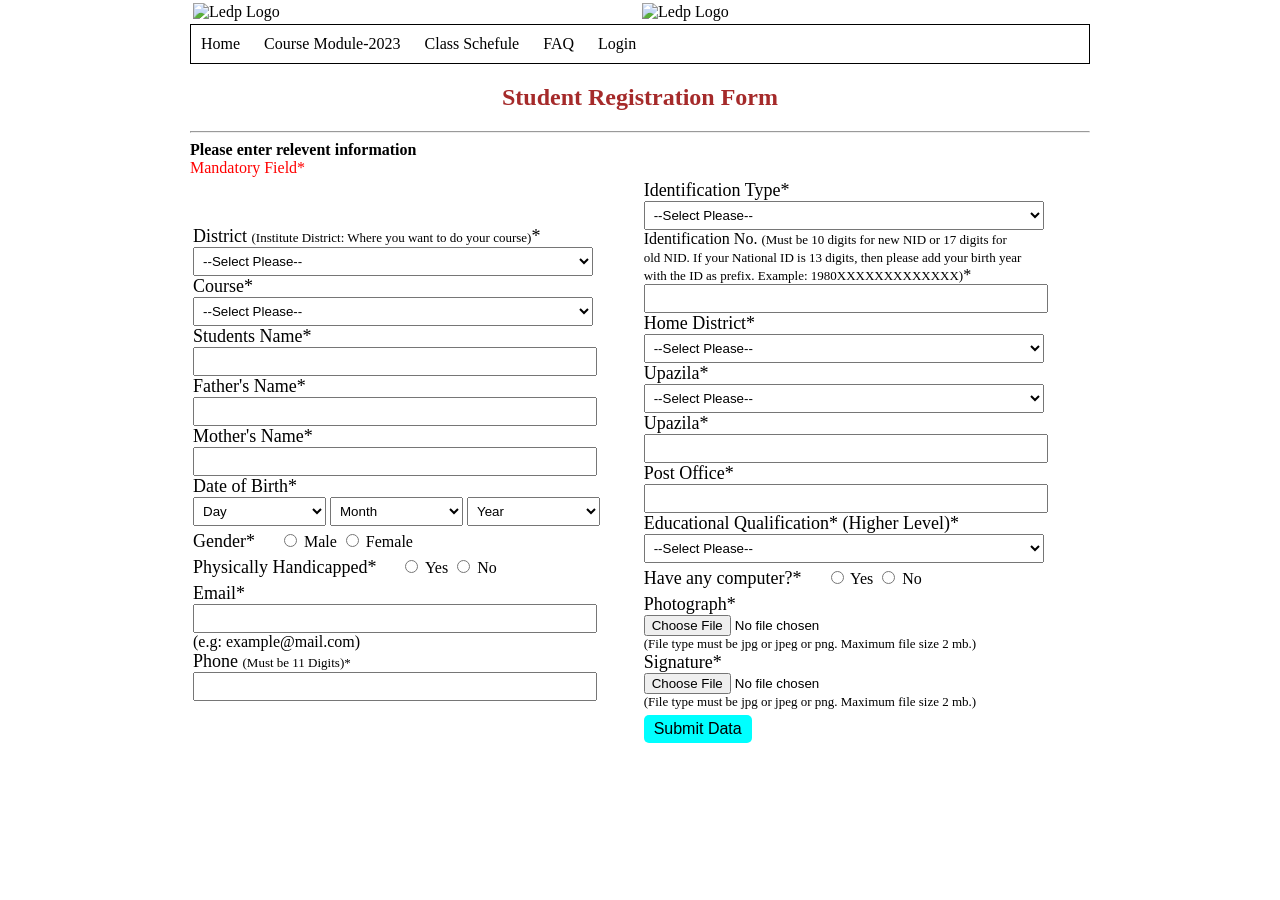
==== Daily-Task-1/index.html @ 36e958a7 "first commit" ====
<!DOCTYPE html>
<html lang="en">
<head>
    <meta charset="UTF-8">
    <meta name="viewport" content="width=device-width, initial-scale=1.0">
    <title>LEDP</title>
    <link rel="stylesheet" href="./style.css">
    <link rel="x-icon/icon" href="" type="image/x-icon">
    <style>
        .nav-hover:hover {
        background-color: aqua;
        transition-duration: 1s;
        cursor: grabbing;
        }
    </style>
</head>
<body style="margin: auto; width: 900px;">
    <header>
        <table style="width: 900px;">
            <tr>
                <td><img style="width: 200px;" src="https://ledp.ictd.gov.bd/global/img/ledp.apng" alt="Ledp Logo"></td>
                <td><img style="width: 200px; margin: auto;" src="https://ledp.ictd.gov.bd/global/img/ictdd.png" alt="Ledp Logo"></td>
            </tr>
        </table>
    </header>
    <nav style="padding: 10px 0px; border: 1px; border-color: black; border-style: solid;">
        <span class="nav-hover" style="padding: 10px 10px;">Home</span>
        <span class="nav-hover" style="padding: 10px 10px;">Course Module-2023</span>
        <span class="nav-hover" style="padding: 10px 10px;">Class Schefule</span>
        <span class="nav-hover" style="padding: 10px 10px;">FAQ</span>
        <span class="nav-hover" style="padding: 10px 10px;">Login</span>
    </nav>
    <Form method="post" action="#">
        <h2  style="color: brown; text-align: center;">Student Registration Form</h2>
        <hr>
        <h4 style="padding: 0; margin: 0;">Please enter relevent information</h4>
        <div style="font-size: medium; color: red;">Mandatory Field*</div>
        <table style="width: 900px; margin: auto; margin-bottom: 30px;">
            <tr>
                <td id="left-side" style="justify-content: baseline; align-items: start; margin: 0 auto;">
                    <label for="District" style="font-size: large; ">District <span style="font-size: small;">(Institute District: Where you want to do your course)</span>*</label>
                    <br>
                    <select style="width: 400px; padding: 5px;" name="District" id="District" aria-placeholder="--Select Please--">
                        <option value="--Select Please--">--Select Please--</option>
                        <option value="Rajshahi">Rajshahi</option>
                        <option value="Dhaka">Dhaka</option>
                        <option value="Rongpur">Rongpur</option>
                        <option value="Khulna">Khulna</option>
                    </select>
                    <br>
                    <label for="Course" style="font-size: large;">Course*</label>
                    <br>
                    <select style="width: 400px; padding: 5px;" name="Course" id="Course" aria-placeholder="--Select Please--">
                        <option value="--Select Please--">--Select Please--</option>
                        <option value="Web Design and Development">Web Design and Development</option>
                        <option value="Geaphics Design">Geaphics Design</option>
                    </select>
                    <br>
                    <label for="Students Name" style="font-size: large;">Students Name*</label>
                    <br>
                    <input style="width: 390px; padding: 5px;" type="text" name="Students Name" id="Students Name">
                    <br>
                    <label for="Father's Name" style="font-size: large;">Father's Name*</label>
                    <br>
                    <input style="width: 390px; padding: 5px;" type="text" name="Father's Name" id="Father's Name">
                    <br>
                    <label for="Mother's Name" style="font-size: large;">Mother's Name*</label>
                    <br>
                    <input style="width: 390px; padding: 5px;" type="text" name="Mother's Name" id="Mother's Name">
                    <br>
                    <label for="Date of Birth" style="font-size: large;">Date of Birth*</label>
                    <br>
                    <select style="width: 133px; padding: 5px;" name="DOB" id="DOB" aria-placeholder="--Select Please--">
                        <option value="Day">Day</option>
                        <option value="1">1</option>
                        <option value="2">2</option>
                        <option value="3">3</option>
                        <option value="4">4</option>
                        <option value="5">5</option>
                        <option value="6">6</option>
                        <option value="7">7</option>
                        <option value="8">8</option>
                        <option value="9">9</option>
                        <option value="10">10</option>
                        <option value="11">11</option>
                        <option value="12">12</option>
                        <option value="13">13</option>
                    </select>
                    <select style="width: 133px; padding: 5px;" name="Mob" id="Mob">
                        <option value="Month">Month</option>
                        <option value="1">1</option>
                        <option value="2">2</option>
                        <option value="3">3</option>
                        <option value="4">4</option>
                        <option value="5">5</option>
                        <option value="6">6</option>
                        <option value="7">7</option>
                        <option value="8">8</option>
                        <option value="9">9</option>
                        <option value="10">10</option>
                        <option value="11">11</option>
                        <option value="12">12</option>
                    </select>
                    <select style="width: 133px; padding: 5px;" name="Yob" id="Yob">
                        <option value="Year">Year</option>
                        <option value="2001">2001</option>
                        <option value="2002">2002</option>
                        <option value="2003">2003</option>
                        <option value="2004">2004</option>
                        <option value="2005">2005</option>
                        <option value="2006">2006</option>
                        <option value="2007">2007</option>
                        <option value="2008">2008</option>
                        <option value="2009">2009</option>
                        <option value="2010">2010</option>
                        <option value="2011">2011</option>
                        <option value="2012">2012</option>
                        <option value="2013">2013</option>
                    </select>
                    <br>
                    <section id="Gender" style="margin: 5px 0;">
                        <span for="Gender" style="font-size: large; padding-right: 20px;">Gender*</span>
                        <input type="radio" id="Male" value="Male" name="gender">
                        <label for="Male">Male</label>
                        <input type="radio" id="Female" value="Female" name="gender">
                        <label for="Female">Female</label>
                    </section>
                    <section id="Physically Handicapped" style="margin: 5px 0;">
                        <span for="Physically Handicapped" style="font-size: large; padding-right: 20px;">Physically Handicapped*</span>
                        <input type="radio" id="Yes" value="Yes" name="Physically Handicapped">
                        <label for="Yes">Yes</label>
                        <input type="radio" id="No" value="No" name="Physically Handicapped">
                        <label for="No">No</label>
                    </section>
                    <section id="Email">
                        <label for="Email" style="font-size: large;">Email*</label>
                        <br>
                        <input style="width: 390px; padding: 5px;" type="text" name="Email" id="Email">
                        <br>
                        <div>(e.g: example@mail.com)</div>
                    </section>
                    <section id="Phone">
                        <label for="phone" style="font-size: large;">Phone <span style="font-size: small;">(Must be 11 Digits)*</span></label>
                        <br>
                        <input style="width: 390px; padding: 5px;" type="text" name="phone" id="phone">
                        <br>
                    </section>
                </td>
                <td id="right-side" style="margin: auto;">
                    <section id="Identification Type">
                        <label for="Identification Type" style="font-size: large;">Identification Type*</label>
                        <br>
                        <select style="width: 400px; padding: 5px;" name="Identification Type" id="Identification Type">
                            <option value="--Select Please--">--Select Please--</option>
                            <option value="National Id">National Id</option>
                            <option value="Birth Cretificate No.">Birth Cretificate No.</option>
                        </select>
                        <div style="width: 380px;">Identification No. <span style="font-size: small;">(Must be 10 digits for new NID or 17 digits for old NID. If your National ID is 13 digits, then please add your birth year with the ID as prefix. Example: 1980XXXXXXXXXXXXX)</span>*</div>
                        <input style="width: 390px; padding: 5px;" type="text" name="Identification Type" id="Identification Type">
                    </section>
                    <section id="Home District*">
                        <label for="Home District" style="font-size: large;">Home District*</label>
                        <br>
                        <select style="width: 400px; padding: 5px;" name="Home District" id="Home District">
                            <option value="--Select Please--">--Select Please--</option>
                            <option value="Rajshahi">Rajshahi</option>
                            <option value="Dhaka">Dhaka</option>
                            <option value="Dhaka">Dhaka</option>
                            <option value="Dhaka">Dhaka</option>
                        </select>
                    </section>
                    <section id="Upazila">
                        <label for="Upazila" style="font-size: large;">Upazila*</label>
                        <br>
                        <select style="width: 400px; padding: 5px;" name="Upazila" id="Upazila">
                            <option value="--Select Please--">--Select Please--</option>
                            <option value="Boalia thana">Boalia thana</option>
                            <option value="Boalia thana">Boalia thana</option>
                            <option value="Boalia thana">Boalia thana</option>
                            <option value="Boalia thana">Boalia thana</option>
                        </select>
                    </section>
                    <section id="Village/House No./Road No./Other Alternative">
                        <label for="Village/House No./Road No./Other Alternative*" style="font-size: large;">Upazila*</label>
                        <br>
                        <input style="width: 390px; padding: 5px;" type="text" name="Village/House No./Road No./Other Alternative" id="Village/House No./Road No./Other Alternative">
                    </section>
                    <section id="Post Office/House No./Road No./Other Alternative">
                        <label for="Post Office/House No./Road No./Other Alternative*" style="font-size: large;">Post Office*</label>
                        <br>
                        <input style="width: 390px; padding: 5px;" type="text" name="Post Office/House No./Road No./Other Alternative" id="Post Office/House No./Road No./Other Alternative">
                    </section>
                    <section id="Educational Qualification">
                        <label for="Educational Qualification" style="font-size: large;">Educational Qualification* (Higher Level)*</label>
                        <br>
                        <select style="width: 400px; padding: 5px;" name="Educational Qualification" id="Educational Qualification">
                            <option value="--Select Please--">--Select Please--</option>
                            <option value="SSC">SSC</option>
                            <option value="HSC">HSC</option>
                            <option value="B.Sc.">B.Sc.</option>
                            <option value="M.Sc.">M.Sc.</option>
                        </select>
                    </section>
                    <section id="Have any computer?" style="margin: 5px 0;">
                        <span for="Have any computer?" style="font-size: large; padding-right: 20px;">Have any computer?*</span>
                        <input type="radio" id="Yes" value="Yes" name="Have any computer?">
                        <label for="Yes">Yes</label>
                        <input type="radio" id="No" value="No" name="Have any computer?">
                        <label for="No">No</label>
                    </section>
                    <section id="Photograph">
                        <label for="photo" style="font-size: large; padding-right: 20px;">Photograph*</label>
                        <br>
                        <input type="file" id="photo" value="photo" name="photo">
                        <div style="width: 390px; font-size: small;">(File type must be jpg or jpeg or png. Maximum file size 2 mb.)</div>
                    </section>
                    <section id="Signature">
                        <label for="Signature" style="font-size: large; padding-right: 20px;">Signature*</label>
                        <br>
                        <input type="file" id="Signature" value="Signature" name="Signature">
                        <div style="width: 390px; font-size: small;">(File type must be jpg or jpeg or png. Maximum file size 2 mb.)</div>
                    </section>
                    <button id="submit-button" style="font-size: medium; padding: 5px 10px; margin: 5px 0; background-color: aqua; border-radius: 5px; border: 0px;">
                        Submit Data
                    </button>


                </td>
            </tr>
        </table>
    </Form>
</body>
</html>
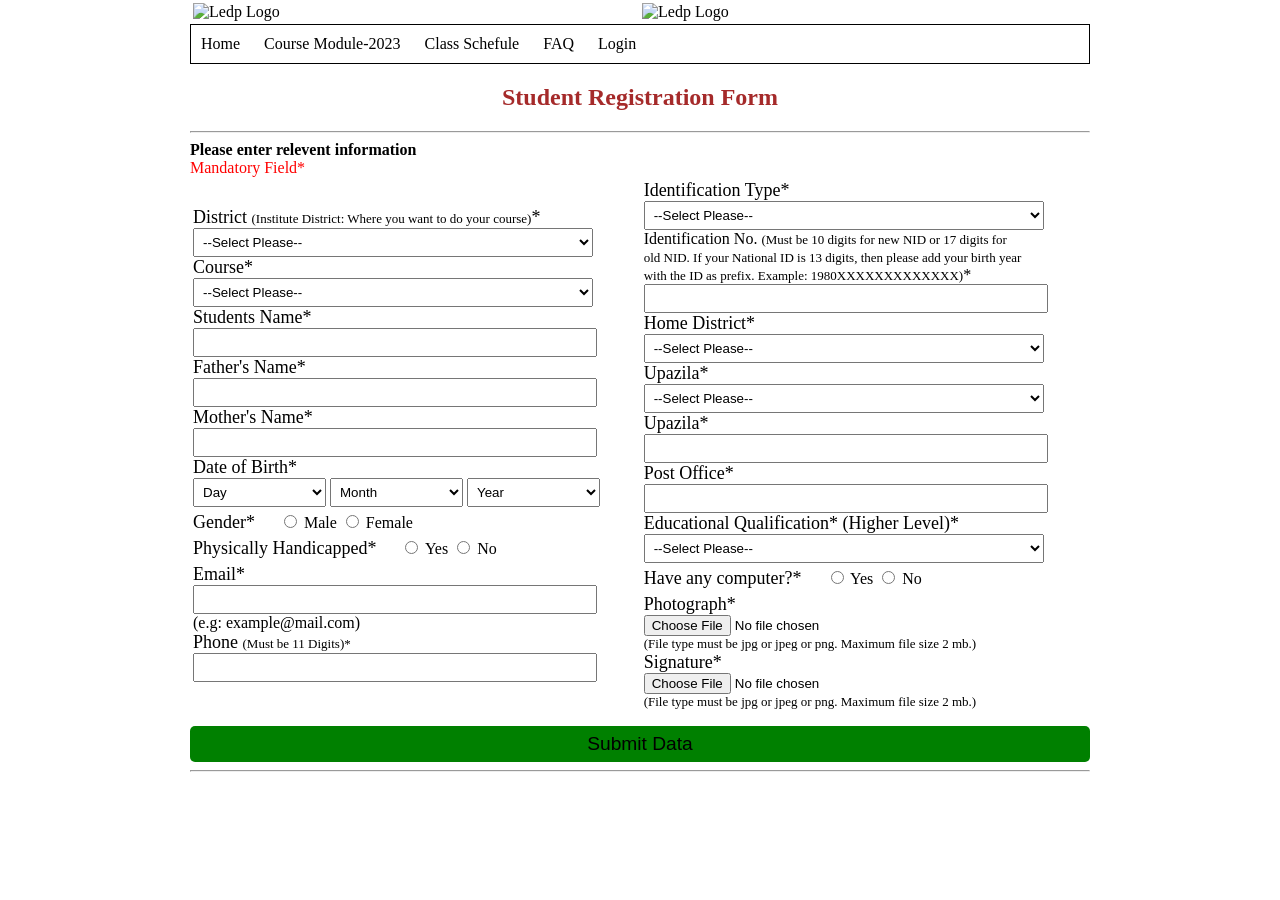
==== commit 9f80749c: "daily task 1=button fix and DT 2 Create" ====
--- a/Daily-Task-1/index.html
+++ b/Daily-Task-1/index.html
@@ -35,7 +35,7 @@
         <hr>
         <h4 style="padding: 0; margin: 0;">Please enter relevent information</h4>
         <div style="font-size: medium; color: red;">Mandatory Field*</div>
-        <table style="width: 900px; margin: auto; margin-bottom: 30px;">
+        <table style="width: 900px; margin: auto; margin-bottom: 13px;">
             <tr>
                 <td id="left-side" style="justify-content: baseline; align-items: start; margin: 0 auto;">
                     <label for="District" style="font-size: large; ">District <span style="font-size: small;">(Institute District: Where you want to do your course)</span>*</label>
@@ -220,14 +220,16 @@
                         <input type="file" id="Signature" value="Signature" name="Signature">
                         <div style="width: 390px; font-size: small;">(File type must be jpg or jpeg or png. Maximum file size 2 mb.)</div>
                     </section>
-                    <button id="submit-button" style="font-size: medium; padding: 5px 10px; margin: 5px 0; background-color: aqua; border-radius: 5px; border: 0px;">
-                        Submit Data
-                    </button>
+                    
 
 
                 </td>
             </tr>
         </table>
+        <button id="submit-button" style="font-size: larger;width: 900px; padding: 7px; background-color: green; border-radius: 5px; border: 0px;">
+            Submit Data
+        </button>
     </Form>
+    <hr>
 </body>
 </html>
